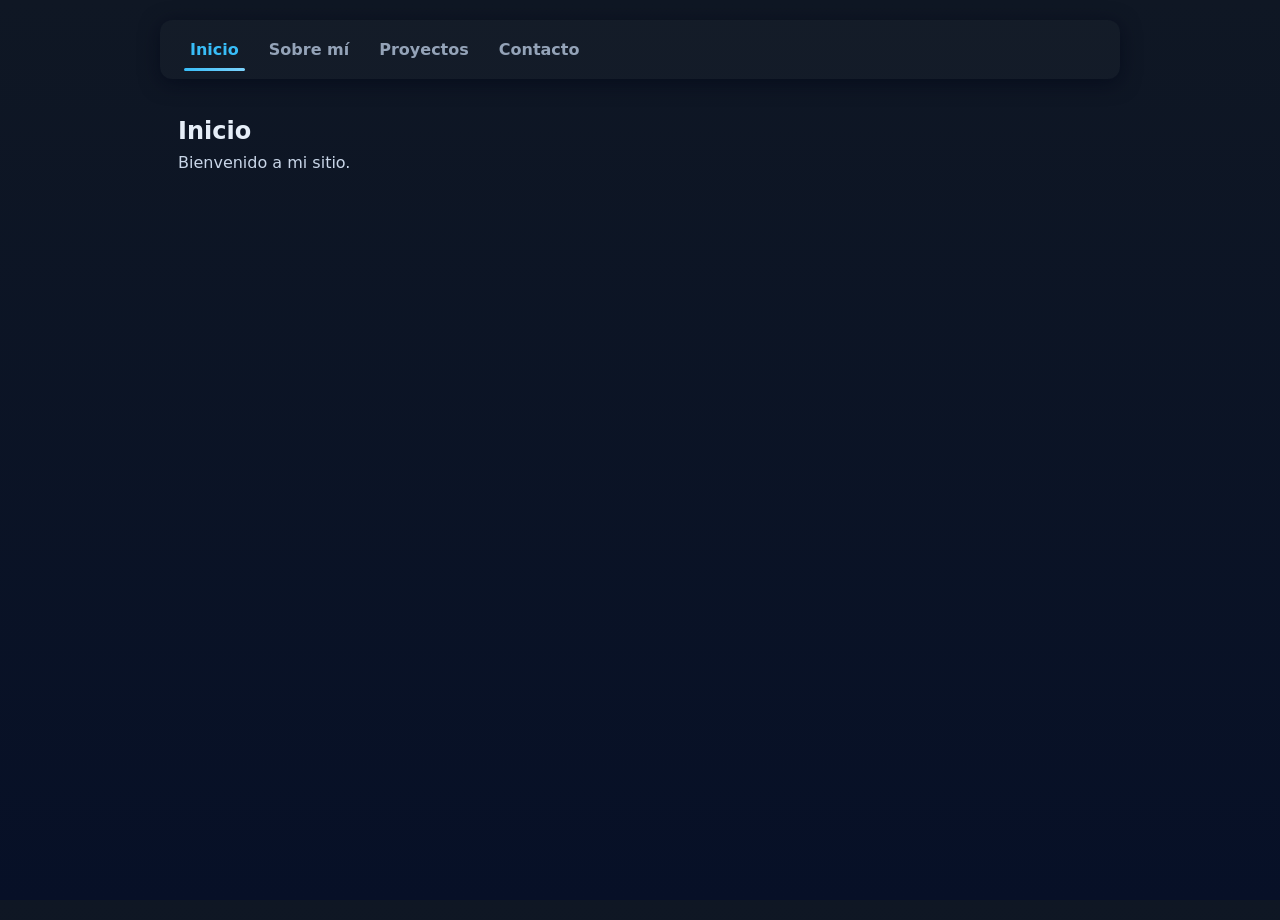
==== index.html @ ed4269f8 "se uso la ia para crear la barra de navegacion, estilarla y animarla" ====
<!DOCTYPE html>
<html lang="en">
<head>
    <meta charset="UTF-8">
    <meta name="viewport" content="width=device-width, initial-scale=1.0">
    <link rel="stylesheet" href="style.css">
    <title>Portafolio Kevin</title>

</head>
<body>
    <header>
        <nav class="nav">
            <ul class="nav__list">
                <li class="nav__item"><a href="#home" class="nav__link active">Inicio</a></li>
                <li class="nav__item"><a href="#about" class="nav__link">Sobre mí</a></li>
                <li class="nav__item"><a href="#projects" class="nav__link">Proyectos</a></li>
                <li class="nav__item"><a href="#contact" class="nav__link">Contacto</a></li>
            </ul>
            <span class="nav__indicator"></span>
        </nav>
    </header>

    <main class="main">
        <section id="home" class="panel active"> 
            <h1>Inicio</h1>
            <p>Bienvenido a mi sitio.</p>
        </section>
        <section id="about" class="panel"> 
            <h1>Sobre mí</h1>
            <p>Algo sobre mi experiencia.</p>
        </section>
        <section id="projects" class="panel"> 
            <h1>Proyectos</h1>
            <p>Ejemplos de trabajo.</p>
        </section>
        <section id="contact" class="panel"> 
            <h1>Contacto</h1>
            <p>Formulario o correo.</p>
        </section>
    </main>

    <script>
    // Navegación animada: mover indicador y mostrar panel con animación
    document.addEventListener('DOMContentLoaded', function(){
        const links = document.querySelectorAll('.nav__link');
        const indicator = document.querySelector('.nav__indicator');
        const panels = document.querySelectorAll('.panel');

        function updateIndicator(el){
            const rect = el.getBoundingClientRect();
            const parentRect = el.closest('.nav').getBoundingClientRect();
            indicator.style.width = rect.width + 'px';
            indicator.style.transform = `translateX(${rect.left - parentRect.left}px)`;
        }

        // Inicializar indicador en el elemento activo
        const initial = document.querySelector('.nav__link.active');
        if(initial) updateIndicator(initial);

        links.forEach(link => {
            link.addEventListener('click', function(e){
                e.preventDefault();
                // toggle active class on links
                links.forEach(l=>l.classList.remove('active'));
                this.classList.add('active');

                // move indicator with a small timeout to allow layout
                updateIndicator(this);

                // show corresponding panel with animation
                const target = this.getAttribute('href').slice(1);
                panels.forEach(p => {
                    if(p.id === target){
                        p.classList.add('active');
                    } else {
                        p.classList.remove('active');
                    }
                });
            });
        });

        // Reposicionar indicador en resize
        window.addEventListener('resize', ()=>{
            const active = document.querySelector('.nav__link.active');
            if(active) updateIndicator(active);
        });
    });
    </script>
</body>
</html>
---- style.css ----
:root{
	--bg:#0f1724;
	--card:#0b1220;
	--accent:#38bdf8;
	--muted:#94a3b8;
}
*{box-sizing:border-box}
html,body{height:100%}
body{
	margin:0;
	font-family:Inter, system-ui, -apple-system, 'Segoe UI', Roboto, 'Helvetica Neue', Arial;
	background:linear-gradient(180deg,var(--bg),#071027);
	color:#e6eef8;
	-webkit-font-smoothing:antialiased;
}

/* NAVBAR */
.nav{
	position:relative;
	max-width:960px;
	margin:20px auto;
	padding:12px 16px;
	background:rgba(255,255,255,0.02);
	border-radius:12px;
	box-shadow:0 4px 20px rgba(2,6,23,0.6);
}
.nav__list{
	display:flex;
	gap:18px;
	list-style:none;
	margin:0;
	padding:0 8px;
	position:relative;
}
.nav__item{position:relative}
.nav__link{
	display:inline-block;
	padding:8px 6px;
	color:var(--muted);
	text-decoration:none;
	font-weight:600;
	transition:color .25s ease;
}
.nav__link:hover{color:var(--accent)}
.nav__link.active{color:var(--accent)}

.nav__indicator{
	position:absolute;
	height:3px;
	background:linear-gradient(90deg,var(--accent),#7dd3fc);
	bottom:8px;
	left:0;
	width:40px;
	border-radius:3px;
	transition:transform .32s cubic-bezier(.2,.9,.2,1), width .28s cubic-bezier(.2,.9,.2,1);
	will-change:transform,width;
}

/* MAIN PANELS */
.main{max-width:960px;margin:18px auto;padding:18px}
.panel{display:none;opacity:0;transform:translateY(8px);transition:opacity .36s ease, transform .36s ease}
.panel.active{display:block;opacity:1;transform:translateY(0)}

/* small visual polish */
h1{margin:0 0 8px 0}
p{margin:0 0 12px 0;color:#c9d6e8}

@media (max-width:560px){
	.nav__list{gap:10px;padding:0}
	.nav{margin:12px}
}

/* Keyboard focus */
.nav__link:focus{outline:2px solid rgba(56,189,248,0.18);outline-offset:4px}
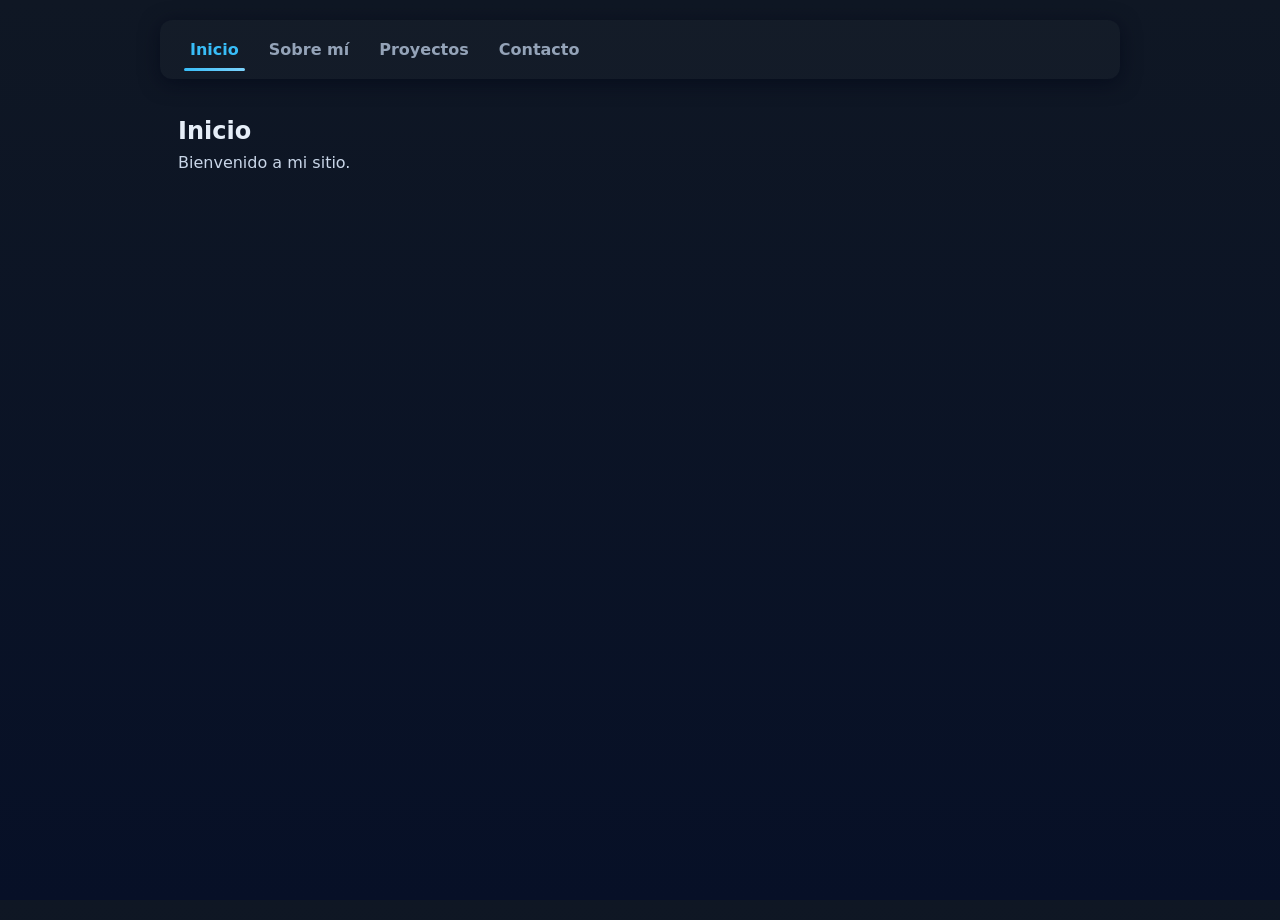
==== commit 46ad7f5e: "working" ====
--- a/index.html
+++ b/index.html
@@ -3,7 +3,7 @@
 <head>
     <meta charset="UTF-8">
     <meta name="viewport" content="width=device-width, initial-scale=1.0">
-    <link rel="stylesheet" href="style.css">
+    <link rel="stylesheet" href="/style/style.css">
     <title>Portafolio Kevin</title>
 
 </head>
@@ -11,10 +11,10 @@
     <header>
         <nav class="nav">
             <ul class="nav__list">
-                <li class="nav__item"><a href="#home" class="nav__link active">Inicio</a></li>
-                <li class="nav__item"><a href="#about" class="nav__link">Sobre mí</a></li>
-                <li class="nav__item"><a href="#projects" class="nav__link">Proyectos</a></li>
-                <li class="nav__item"><a href="#contact" class="nav__link">Contacto</a></li>
+                <li class="nav__item"><a href="/index.html" class="nav__link active">Inicio</a></li>
+                <li class="nav__item"><a href="/about.html" class="nav__link">Sobre mí</a></li>
+                <li class="nav__item"><a href="/projects.html" class="nav__link">Proyectos</a></li>
+                <li class="nav__item"><a href="/contact.html" class="nav__link">Contacto</a></li>
             </ul>
             <span class="nav__indicator"></span>
         </nav>
@@ -38,53 +38,6 @@
             <p>Formulario o correo.</p>
         </section>
     </main>
-
-    <script>
-    // Navegación animada: mover indicador y mostrar panel con animación
-    document.addEventListener('DOMContentLoaded', function(){
-        const links = document.querySelectorAll('.nav__link');
-        const indicator = document.querySelector('.nav__indicator');
-        const panels = document.querySelectorAll('.panel');
-
-        function updateIndicator(el){
-            const rect = el.getBoundingClientRect();
-            const parentRect = el.closest('.nav').getBoundingClientRect();
-            indicator.style.width = rect.width + 'px';
-            indicator.style.transform = `translateX(${rect.left - parentRect.left}px)`;
-        }
-
-        // Inicializar indicador en el elemento activo
-        const initial = document.querySelector('.nav__link.active');
-        if(initial) updateIndicator(initial);
-
-        links.forEach(link => {
-            link.addEventListener('click', function(e){
-                e.preventDefault();
-                // toggle active class on links
-                links.forEach(l=>l.classList.remove('active'));
-                this.classList.add('active');
-
-                // move indicator with a small timeout to allow layout
-                updateIndicator(this);
-
-                // show corresponding panel with animation
-                const target = this.getAttribute('href').slice(1);
-                panels.forEach(p => {
-                    if(p.id === target){
-                        p.classList.add('active');
-                    } else {
-                        p.classList.remove('active');
-                    }
-                });
-            });
-        });
-
-        // Reposicionar indicador en resize
-        window.addEventListener('resize', ()=>{
-            const active = document.querySelector('.nav__link.active');
-            if(active) updateIndicator(active);
-        });
-    });
-    </script>
+<script src="/script/script.js"></script>
 </body>
 </html>
--- a/style/style.css
+++ b/style/style.css
@@ -0,0 +1,122 @@
+:root {
+  --bg: #0f1724;
+  --card: #0b1220;
+  --accent: #38bdf8;
+  --muted: #94a3b8;
+}
+* {
+  box-sizing: border-box;
+}
+html,
+body {
+  height: 100%;
+}
+body {
+  margin: 0;
+  font-family:
+    Inter,
+    system-ui,
+    -apple-system,
+    "Segoe UI",
+    Roboto,
+    "Helvetica Neue",
+    Arial;
+  background: linear-gradient(180deg, var(--bg), #071027);
+  color: #e6eef8;
+  -webkit-font-smoothing: antialiased;
+}
+
+/* NAVBAR */
+.nav {
+  position: relative;
+  max-width: 960px;
+  margin: 20px auto;
+  padding: 12px 16px;
+  background: rgba(255, 255, 255, 0.02);
+  border-radius: 12px;
+  box-shadow: 0 4px 20px rgba(2, 6, 23, 0.6);
+}
+.nav__list {
+  display: flex;
+  gap: 18px;
+  list-style: none;
+  margin: 0;
+  padding: 0 8px;
+  position: relative;
+}
+.nav__item {
+  position: relative;
+}
+.nav__link {
+  display: inline-block;
+  padding: 8px 6px;
+  color: var(--muted);
+  text-decoration: none;
+  font-weight: 600;
+  transition: color 0.25s ease;
+}
+.nav__link:hover {
+  color: var(--accent);
+}
+.nav__link.active {
+  color: var(--accent);
+}
+
+.nav__indicator {
+  position: absolute;
+  height: 3px;
+  background: linear-gradient(90deg, var(--accent), #7dd3fc);
+  bottom: 8px;
+  left: 0;
+  width: 40px;
+  border-radius: 3px;
+  transition:
+    transform 0.32s cubic-bezier(0.2, 0.9, 0.2, 1),
+    width 0.28s cubic-bezier(0.2, 0.9, 0.2, 1);
+  will-change: transform, width;
+}
+
+/* MAIN PANELS */
+.main {
+  max-width: 960px;
+  margin: 18px auto;
+  padding: 18px;
+}
+.panel {
+  display: none;
+  opacity: 0;
+  transform: translateY(8px);
+  transition:
+    opacity 0.36s ease,
+    transform 0.36s ease;
+}
+.panel.active {
+  display: block;
+  opacity: 1;
+  transform: translateY(0);
+}
+
+/* small visual polish */
+h1 {
+  margin: 0 0 8px 0;
+}
+p {
+  margin: 0 0 12px 0;
+  color: #c9d6e8;
+}
+
+@media (max-width: 560px) {
+  .nav__list {
+    gap: 10px;
+    padding: 0;
+  }
+  .nav {
+    margin: 12px;
+  }
+}
+
+/* Keyboard focus */
+.nav__link:focus {
+  outline: 2px solid rgba(56, 189, 248, 0.18);
+  outline-offset: 4px;
+}
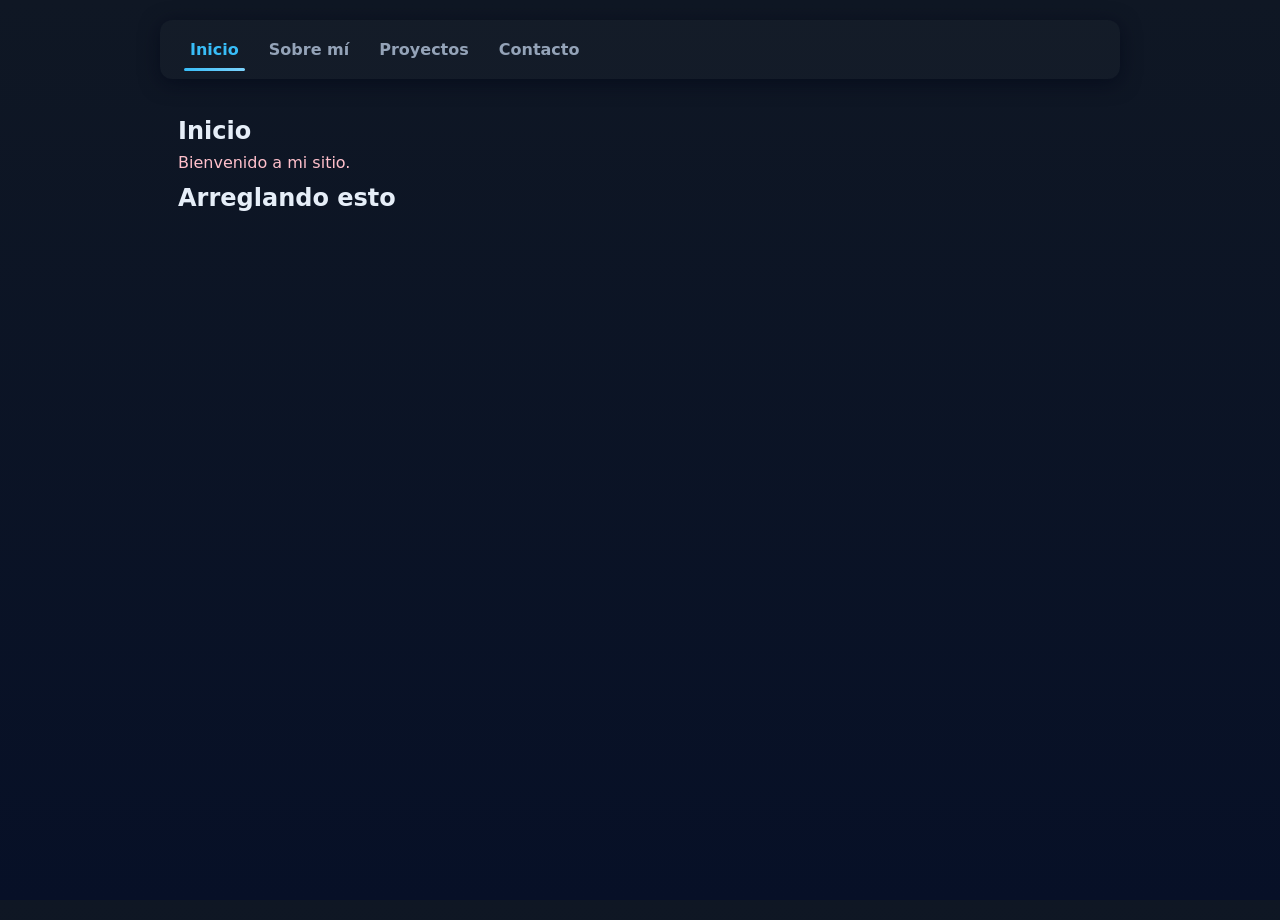
==== commit 0ac2f1ee: "destosando el js" ====
--- a/index.html
+++ b/index.html
@@ -21,21 +21,12 @@
     </header>
 
     <main class="main">
-        <section id="home" class="panel active"> 
+        <section> 
             <h1>Inicio</h1>
             <p>Bienvenido a mi sitio.</p>
         </section>
-        <section id="about" class="panel"> 
-            <h1>Sobre mí</h1>
-            <p>Algo sobre mi experiencia.</p>
-        </section>
-        <section id="projects" class="panel"> 
-            <h1>Proyectos</h1>
-            <p>Ejemplos de trabajo.</p>
-        </section>
-        <section id="contact" class="panel"> 
-            <h1>Contacto</h1>
-            <p>Formulario o correo.</p>
+        <section class="index">
+            <h1>Arreglando esto</h1>
         </section>
     </main>
 <script src="/script/script.js"></script>
--- a/style/style.css
+++ b/style/style.css
@@ -96,13 +96,14 @@
   transform: translateY(0);
 }
 
+
 /* small visual polish */
 h1 {
   margin: 0 0 8px 0;
 }
 p {
   margin: 0 0 12px 0;
-  color: #c9d6e8;
+  color: pink;
 }
 
 @media (max-width: 560px) {
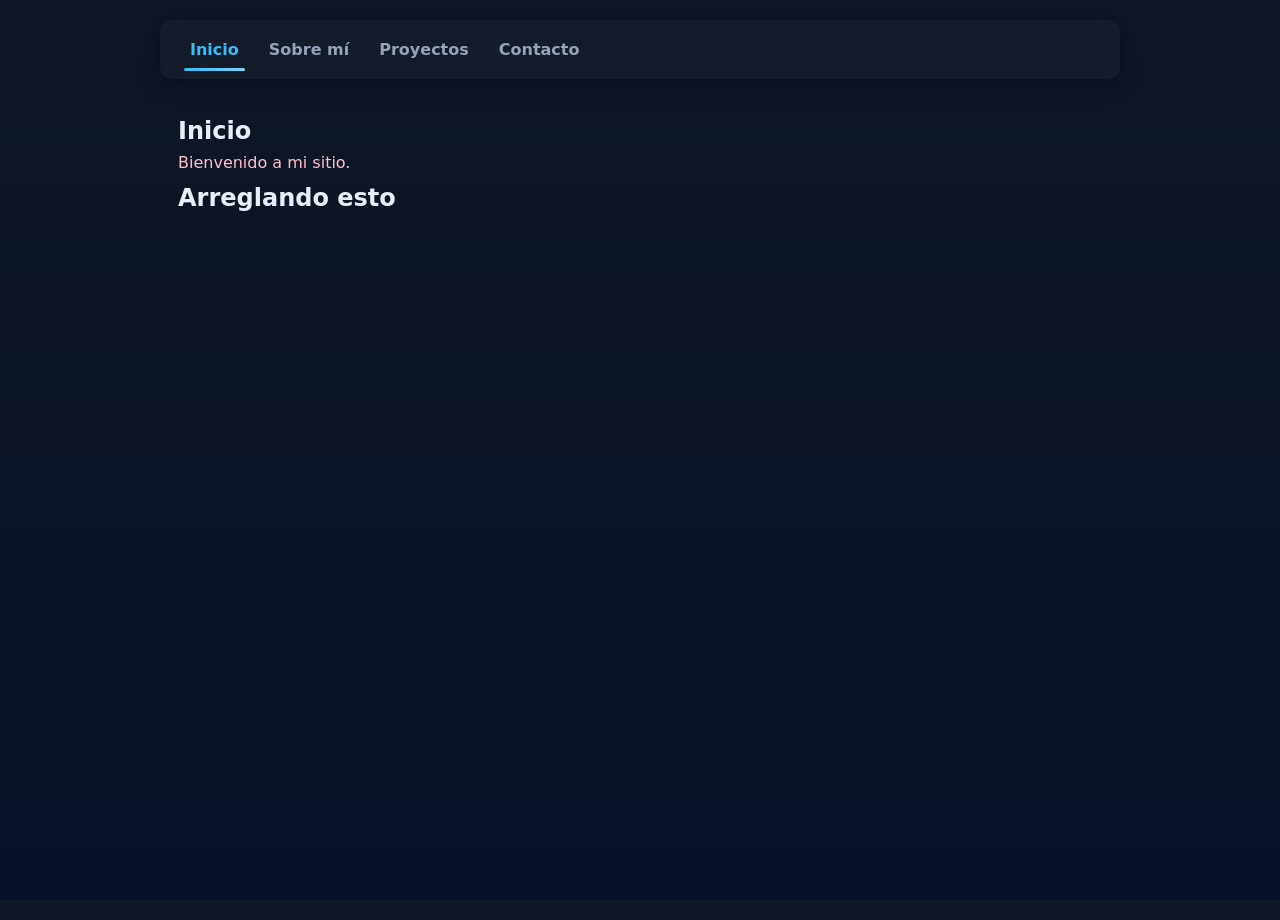
==== commit 87a30171: "modificando la direccion de la carpeta styles" ====
--- a/index.html
+++ b/index.html
@@ -3,7 +3,7 @@
 <head>
     <meta charset="UTF-8">
     <meta name="viewport" content="width=device-width, initial-scale=1.0">
-    <link rel="stylesheet" href="/style/style.css">
+    <link rel="stylesheet" href="/styles/style.css">
     <title>Portafolio Kevin</title>
 
 </head>
@@ -21,7 +21,7 @@
     </header>
 
     <main class="main">
-        <section> 
+        <section id="home" class="panel active"> 
             <h1>Inicio</h1>
             <p>Bienvenido a mi sitio.</p>
         </section>
--- a/styles/style.css
+++ b/styles/style.css
@@ -0,0 +1,123 @@
+:root {
+  --bg: #0f1724;
+  --card: #0b1220;
+  --accent: #38bdf8;
+  --muted: #94a3b8;
+}
+* {
+  box-sizing: border-box;
+}
+html,
+body {
+  height: 100%;
+}
+body {
+  margin: 0;
+  font-family:
+    Inter,
+    system-ui,
+    -apple-system,
+    "Segoe UI",
+    Roboto,
+    "Helvetica Neue",
+    Arial;
+  background: linear-gradient(180deg, var(--bg), #071027);
+  color: #e6eef8;
+  -webkit-font-smoothing: antialiased;
+}
+
+/* NAVBAR */
+.nav {
+  position: relative;
+  max-width: 960px;
+  margin: 20px auto;
+  padding: 12px 16px;
+  background: rgba(255, 255, 255, 0.02);
+  border-radius: 12px;
+  box-shadow: 0 4px 20px rgba(2, 6, 23, 0.6);
+}
+.nav__list {
+  display: flex;
+  gap: 18px;
+  list-style: none;
+  margin: 0;
+  padding: 0 8px;
+  position: relative;
+}
+.nav__item {
+  position: relative;
+}
+.nav__link {
+  display: inline-block;
+  padding: 8px 6px;
+  color: var(--muted);
+  text-decoration: none;
+  font-weight: 600;
+  transition: color 0.25s ease;
+}
+.nav__link:hover {
+  color: var(--accent);
+}
+.nav__link.active {
+  color: var(--accent);
+}
+
+.nav__indicator {
+  position: absolute;
+  height: 3px;
+  background: linear-gradient(90deg, var(--accent), #7dd3fc);
+  bottom: 8px;
+  left: 0;
+  width: 40px;
+  border-radius: 3px;
+  transition:
+    transform 0.32s cubic-bezier(0.2, 0.9, 0.2, 1),
+    width 0.28s cubic-bezier(0.2, 0.9, 0.2, 1);
+  will-change: transform, width;
+}
+
+/* MAIN PANELS */
+.main {
+  max-width: 960px;
+  margin: 18px auto;
+  padding: 18px;
+}
+.panel {
+  display: none;
+  opacity: 0;
+  transform: translateY(8px);
+  transition:
+    opacity 0.36s ease,
+    transform 0.36s ease;
+}
+.panel.active {
+  display: block;
+  opacity: 1;
+  transform: translateY(0);
+}
+
+
+/* small visual polish */
+h1 {
+  margin: 0 0 8px 0;
+}
+p {
+  margin: 0 0 12px 0;
+  color: pink;
+}
+
+@media (max-width: 560px) {
+  .nav__list {
+    gap: 10px;
+    padding: 0;
+  }
+  .nav {
+    margin: 12px;
+  }
+}
+
+/* Keyboard focus */
+.nav__link:focus {
+  outline: 2px solid rgba(56, 189, 248, 0.18);
+  outline-offset: 4px;
+}
